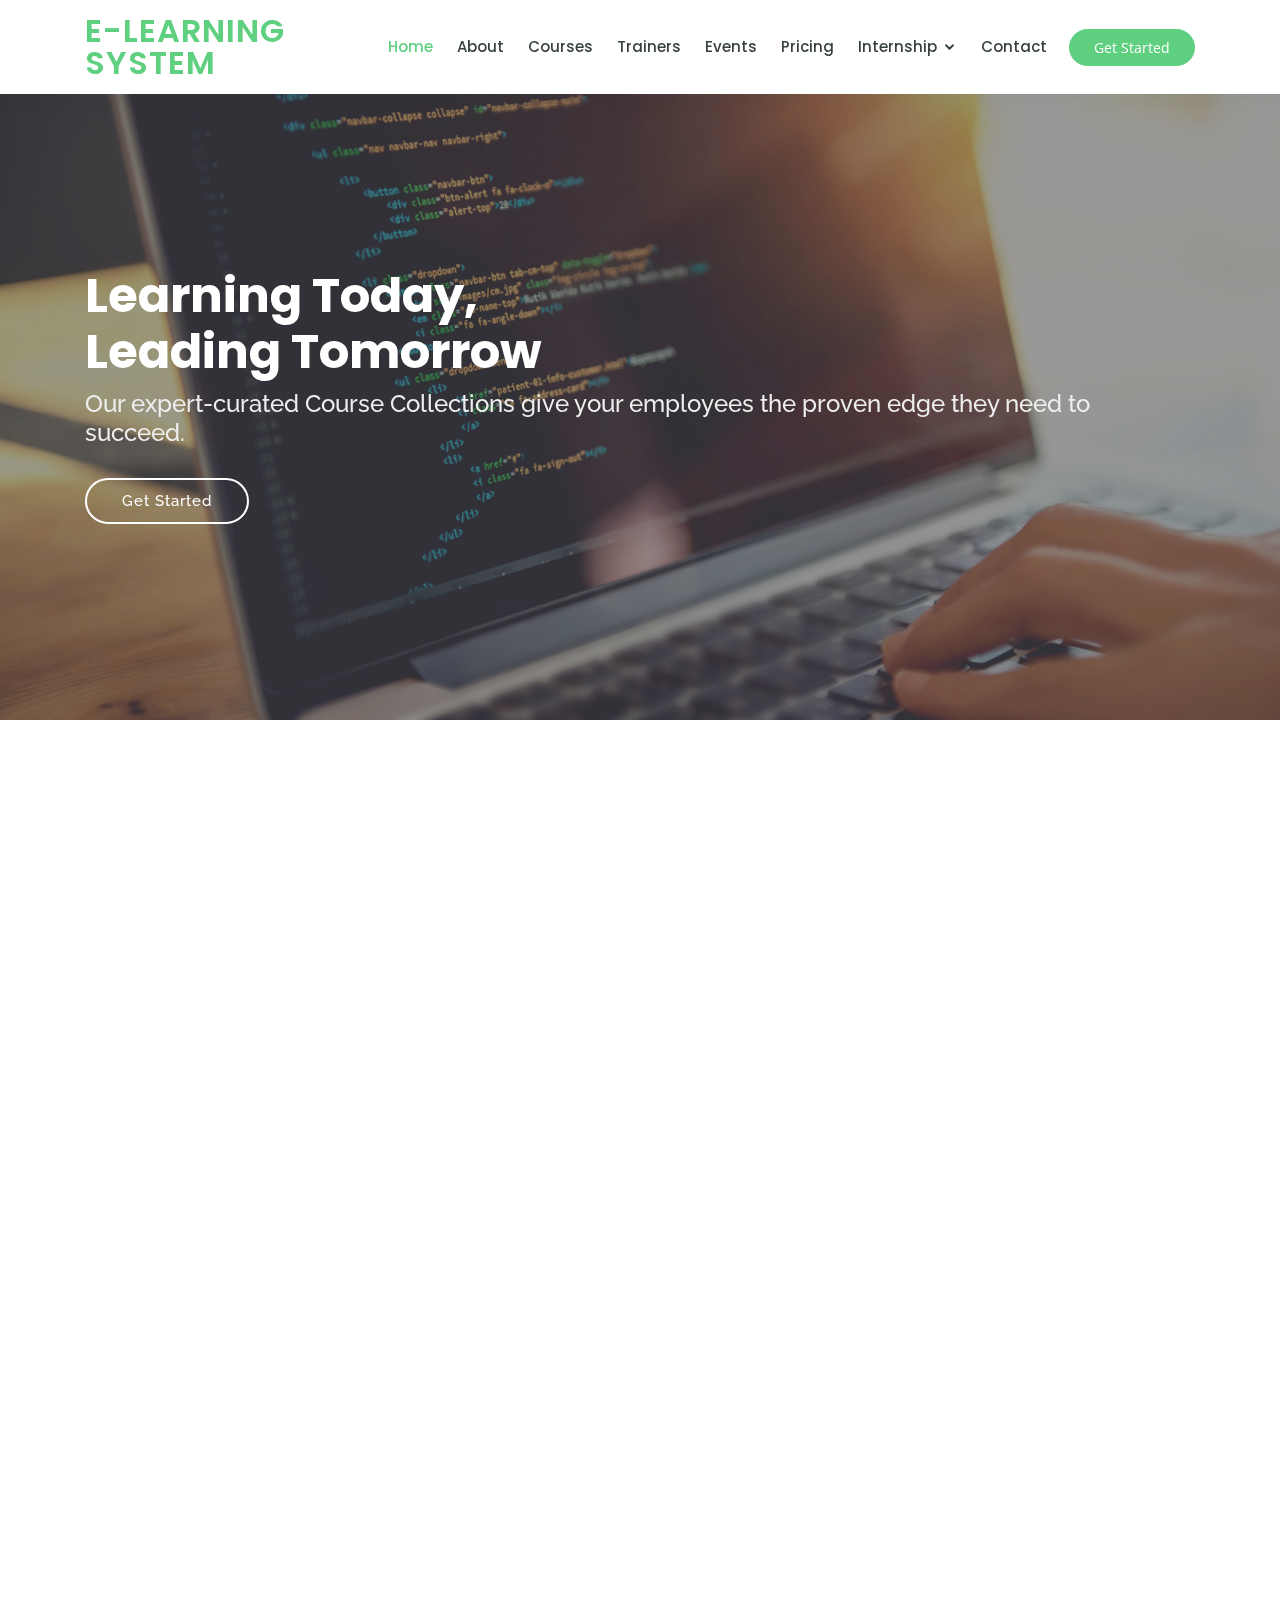
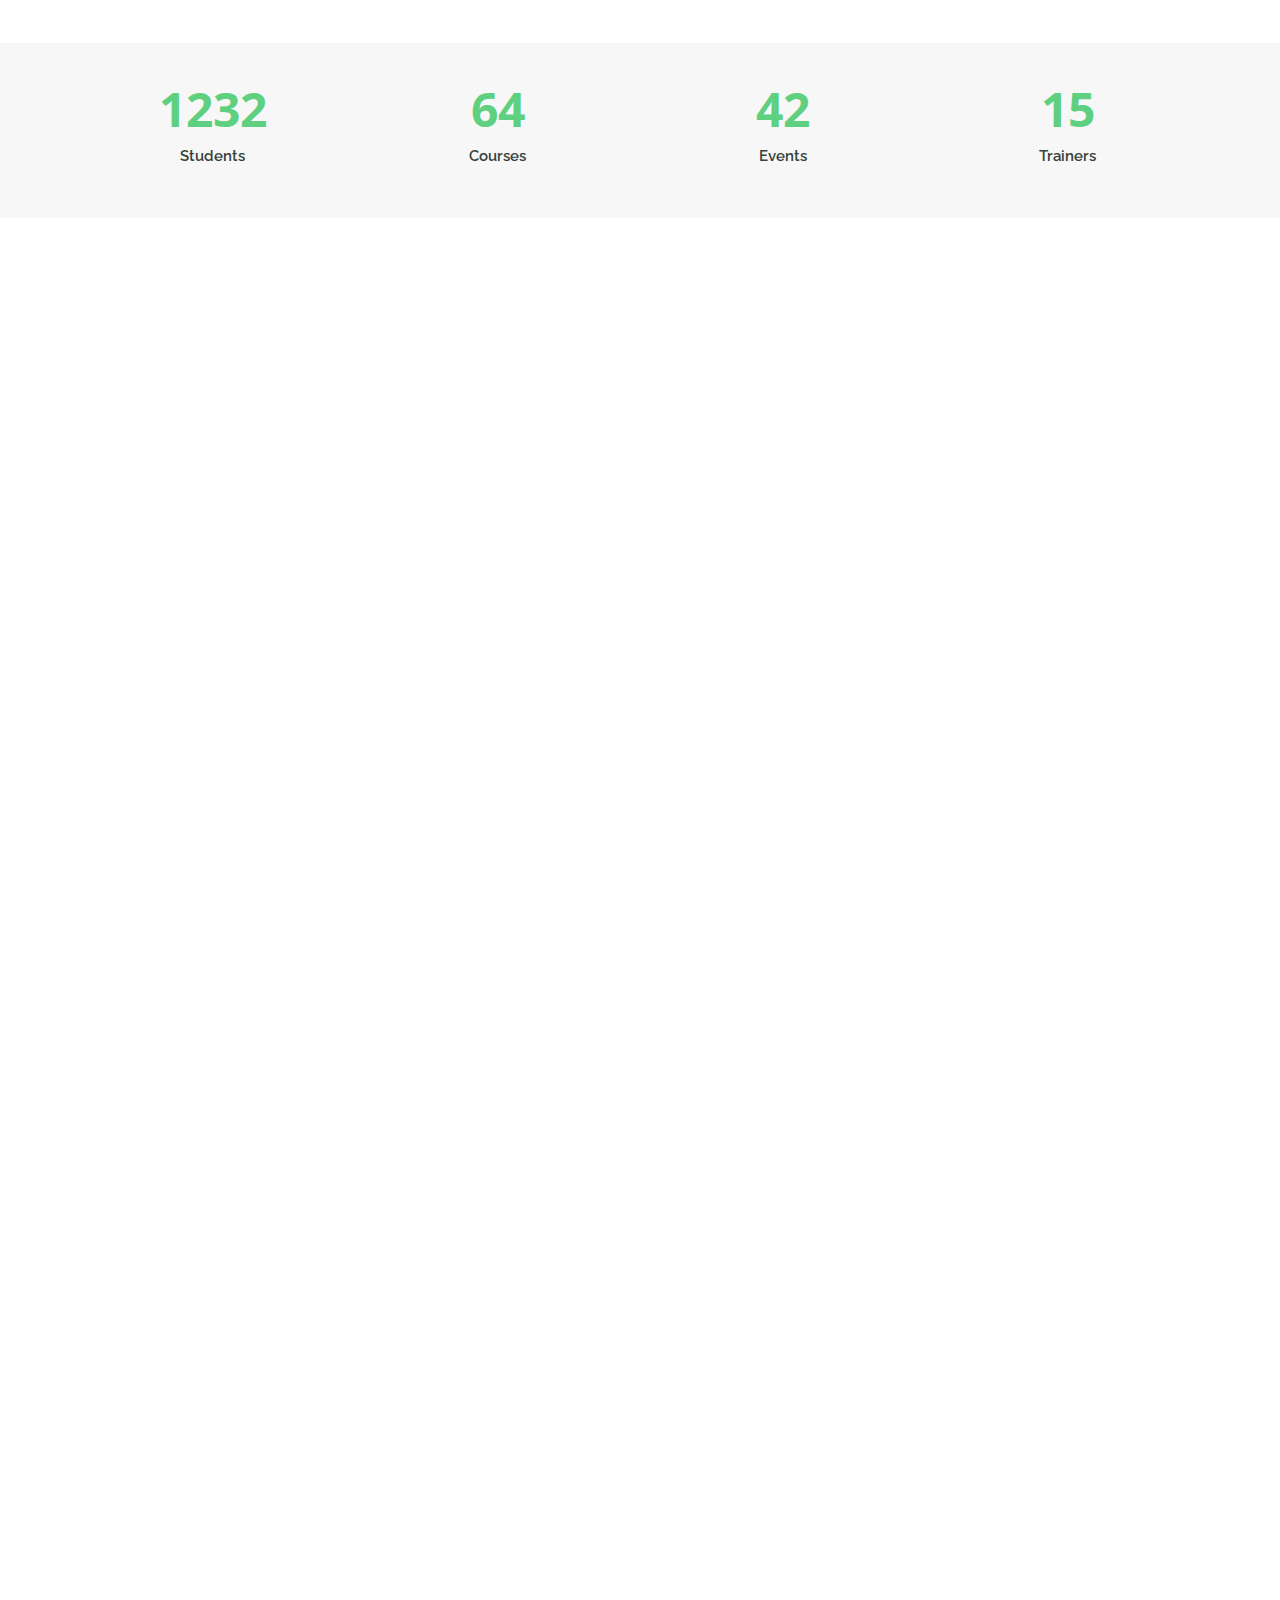
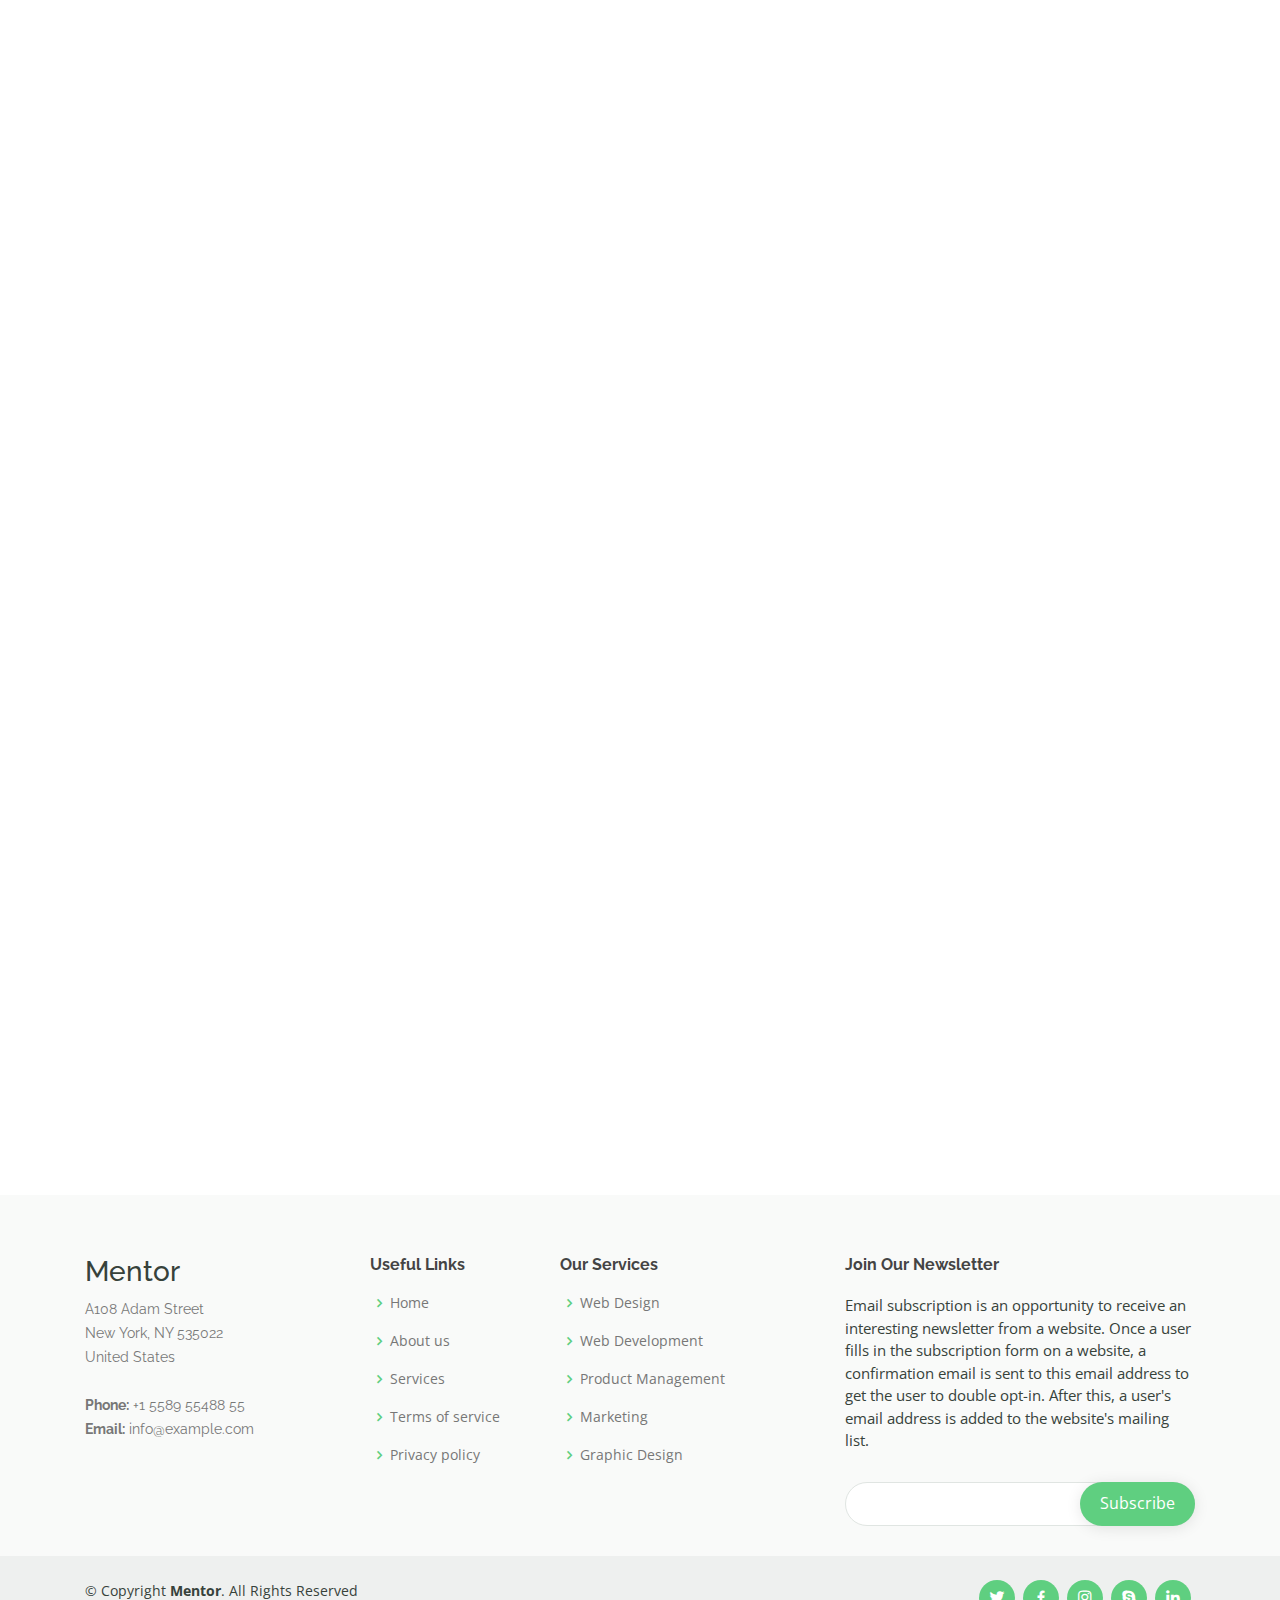
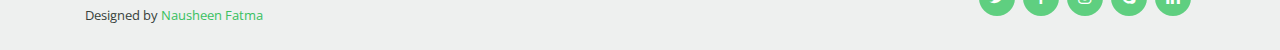
==== index.html @ 9d816d95 "publish" ====
<!DOCTYPE html>
<html lang="en">

<head>
  <meta charset="utf-8">
  <meta content="width=device-width, initial-scale=1.0" name="viewport">

  <title>eLearning System</title>
  <meta content="" name="description">
  <meta content="" name="keywords">

  <!-- Favicons -->
  <link href="assets/img/favicon.png" rel="icon">
  <link href="assets/img/apple-touch-icon.png" rel="apple-touch-icon">

  <!-- Google Fonts -->
  <link href="https://fonts.googleapis.com/css?family=Open+Sans:300,300i,400,400i,600,600i,700,700i|Raleway:300,300i,400,400i,500,500i,600,600i,700,700i|Poppins:300,300i,400,400i,500,500i,600,600i,700,700i" rel="stylesheet">

  <!-- Vendor CSS Files -->
  <link href="assets/vendor/bootstrap/css/bootstrap.min.css" rel="stylesheet">
  <link href="assets/vendor/icofont/icofont.min.css" rel="stylesheet">
  <link href="assets/vendor/boxicons/css/boxicons.min.css" rel="stylesheet">
  <link href="assets/vendor/remixicon/remixicon.css" rel="stylesheet">
  <link href="assets/vendor/owl.carousel/assets/owl.carousel.min.css" rel="stylesheet">
  <link href="assets/vendor/animate.css/animate.min.css" rel="stylesheet">
  <link href="assets/vendor/aos/aos.css" rel="stylesheet">

  <!-- Template Main CSS File -->
  <link href="assets/css/style.css" rel="stylesheet">

  <!-- =======================================================
  * Template Name: Mentor - v2.2.0
  * Template URL: https://bootstrapmade.com/mentor-free-education-bootstrap-theme/
  * Author: BootstrapMade.com
  * License: https://bootstrapmade.com/license/
  ======================================================== -->
</head>

<body>

  <!-- ======= Header ======= -->
  <header id="header" class="fixed-top">
    <div class="container d-flex align-items-center">

      <h1 class="logo mr-auto"><a href="index.html">E-Learning System</a></h1>
      <!-- Uncomment below if you prefer to use an image logo -->
      <!-- <a href="index.html" class="logo mr-auto"><img src="assets/img/logo.png" alt="" class="img-fluid"></a>-->

      <nav class="nav-menu d-none d-lg-block">
        <ul>
          <li class="active"><a href="index.html">Home</a></li>
          <li><a href="about.html">About</a></li>
          <li><a href="courses.html">Courses</a></li>
          <li><a href="trainers.html">Trainers</a></li>
          <li><a href="events.html">Events</a></li>
          <li><a href="pricing.html">Pricing</a></li>
          <li class="drop-down"><a href="">Internship</a>
            <ul>
              <li><a href="#">Digital Marketing</a></li>
              <li class="drop-down"><a href="#">eLearning Training</a>
                <ul>
                  <li><a href="#">Employee Training</a></li>
                  <li><a href="#">Customer Training</a></li>
                  <li><a href="#">Partner Training</a></li>
                  <li><a href="#">Compliance Training</a></li>
                </ul>
              </li>
              <li><a href="#">Graphic Designing</a></li>
              <li><a href="#">Content Writing</a></li>
              <li><a href="#">Website Development</a></li>
            </ul>
          </li>
          <li><a href="contact.html">Contact</a></li>

        </ul>
      </nav><!-- .nav-menu -->

      <a href="courses.html" class="get-started-btn">Get Started</a>

    </div>
  </header><!-- End Header -->

  <!-- ======= Hero Section ======= -->
  <section id="hero" class="d-flex justify-content-center align-items-center">
    <div class="container position-relative" data-aos="zoom-in" data-aos-delay="100">
      <h1>Learning Today,<br>Leading Tomorrow</h1>
      <h2>Our expert-curated Course Collections give your employees the proven edge they need to succeed.</h2>
      <a href="courses.html" class="btn-get-started">Get Started</a>
    </div>
  </section><!-- End Hero -->

  <main id="main">

    <!-- ======= About Section ======= -->
    <section id="about" class="about">
      <div class="container" data-aos="fade-up">

        <div class="section-title">
          <h2>About</h2>
          <p>About Us</p>
        </div>

        <div class="row">
          <div class="col-lg-6 order-1 order-lg-2" data-aos="fade-left" data-aos-delay="100">
            <img src="assets/img/about1.jpg" class="img-fluid" alt="">
          </div>
          <div class="col-lg-6 pt-4 pt-lg-0 order-2 order-lg-1 content">
            <h3>These popular free courses all have top ratings and can be completed in 8 hours or less, and are among most completed courses in 2020. Take the course for free and decide whether or not you'll choose to pay for a certificate.</h3>
            <p class="font-italic">
              "Our endeavor is to bring world class learning opportunities where thousands of our employees have a curated learning pathway crafted for them wherein they choose to learn at their own pace and comfort."
            </p>
            <ul>
              <li><i class="icofont-check-circled"></i> Ready to drive change for your learners?</li>
              <li><i class="icofont-check-circled"></i> Over 80% of learners on Coursera report career benefits.</li>
              <li><i class="icofont-check-circled"></i> E-Learning System is the global online learning platform that offers anyone, anywhere access to online courses and degrees from world-class universities and companies.</li>
            </ul>
            <p>
              E-Learning, or electronic learning, is the delivery of learning and training through digital resources. Although eLearning is based on formalized learning, it is provided through electronic devices such as computers, tablets and even cellular phones that are connected to the internet. This makes it easy for users to learn anytime, anywhere, with few, if any, restrictions.

Basically, E-Learning is training, learning, or education delivered online through a computer or any other digital device.
            </p>
            <a href="about.html" class="learn-more-btn">Learn More</a>
          </div>
        </div>

      </div>
    </section><!-- End About Section -->

    <!-- ======= Counts Section ======= -->
    <section id="counts" class="counts section-bg">
      <div class="container">

        <div class="row counters">

          <div class="col-lg-3 col-6 text-center">
            <span data-toggle="counter-up">1232</span>
            <p>Students</p>
          </div>

          <div class="col-lg-3 col-6 text-center">
            <span data-toggle="counter-up">64</span>
            <p>Courses</p>
          </div>

          <div class="col-lg-3 col-6 text-center">
            <span data-toggle="counter-up">42</span>
            <p>Events</p>
          </div>

          <div class="col-lg-3 col-6 text-center">
            <span data-toggle="counter-up">15</span>
            <p>Trainers</p>
          </div>

        </div>

      </div>
    </section><!-- End Counts Section -->

    <!-- ======= Why Us Section ======= -->
    <section id="why-us" class="why-us">
      <div class="container" data-aos="fade-up">

        <div class="row">
          <div class="col-lg-4 d-flex align-items-stretch">
            <div class="content">
              <h3>Why Choose Mentor?</h3>
              <p>
                Today, the concept of mentorship has become central to effective learning. In the case of online learning, where learners and instructors aren’t in close proximity, mentorship is especially crucial for learner success. According to a study that looked at 2,880 survey responses, online students who had mentors were about twice as likely to pass the course than those who didn’t. Effective learning in turn fosters the growth of great leaders, thinkers, and communicators who can be great assets to your company.
              </p>
              <div class="text-center">
                <a href="about.html" class="more-btn">Learn More <i class="bx bx-chevron-right"></i></a>
              </div>
            </div>
          </div>
          <div class="col-lg-8 d-flex align-items-stretch" data-aos="zoom-in" data-aos-delay="100">
            <div class="icon-boxes d-flex flex-column justify-content-center">
              <div class="row">
                <div class="col-xl-4 d-flex align-items-stretch">
                  <div class="icon-box mt-4 mt-xl-0">
                    <i class="bx bx-receipt"></i>
                    <h4>Cost Effective</h4>
                    <p>This is one of the most significant benefits eLearning presents, and probably the most welcome! Traditional training can be expensive and often frustrating to maintain. eLearning removes the need for costly printed training materials and even on-site instructors. </p>
                  </div>
                </div>
                <div class="col-xl-4 d-flex align-items-stretch">
                  <div class="icon-box mt-4 mt-xl-0">
                    <i class="bx bx-cube-alt"></i>
                    <h4>Saves Time</h4>
                    <p>Time is precious, especially in a work environment, so why not save as much of it as you can? For employers, eLearning keeps any updates you need to impart simple.  Whether you need to implement changes to your training content or company policies, eLearning allows you to easily add them to your LMS. </p>
                  </div>
                </div>
                <div class="col-xl-4 d-flex align-items-stretch">
                  <div class="icon-box mt-4 mt-xl-0">
                    <i class="bx bx-images"></i>
                    <h4>Improves Performance and Productivity</h4>
                    <p>eLearning allows learners to quickly and more easily complete their training, resulting in improved performance and greater productivity. Learners appreciate that they can participate in training at their convenience.</p>
                  </div>
                </div>
              </div>
            </div><!-- End .content-->
          </div>
        </div>

      </div>
    </section><!-- End Why Us Section -->

    <!-- ======= Features Section ======= 
    <section id="features" class="features">
      <div class="container" data-aos="fade-up">

        <div class="row" data-aos="zoom-in" data-aos-delay="100">
          <div class="col-lg-3 col-md-4">
            <div class="icon-box">
              <i class="ri-store-line" style="color: #ffbb2c;"></i>
              <h3><a href="">Lorem Ipsum</a></h3>
            </div>
          </div>
          <div class="col-lg-3 col-md-4 mt-4 mt-md-0">
            <div class="icon-box">
              <i class="ri-bar-chart-box-line" style="color: #5578ff;"></i>
              <h3><a href="">Dolor Sitema</a></h3>
            </div>
          </div>
          <div class="col-lg-3 col-md-4 mt-4 mt-md-0">
            <div class="icon-box">
              <i class="ri-calendar-todo-line" style="color: #e80368;"></i>
              <h3><a href="">Sed perspiciatis</a></h3>
            </div>
          </div>
          <div class="col-lg-3 col-md-4 mt-4 mt-lg-0">
            <div class="icon-box">
              <i class="ri-paint-brush-line" style="color: #e361ff;"></i>
              <h3><a href="">Magni Dolores</a></h3>
            </div>
          </div>
          <div class="col-lg-3 col-md-4 mt-4">
            <div class="icon-box">
              <i class="ri-database-2-line" style="color: #47aeff;"></i>
              <h3><a href="">Nemo Enim</a></h3>
            </div>
          </div>
          <div class="col-lg-3 col-md-4 mt-4">
            <div class="icon-box">
              <i class="ri-gradienter-line" style="color: #ffa76e;"></i>
              <h3><a href="">Eiusmod Tempor</a></h3>
            </div>
          </div>
          <div class="col-lg-3 col-md-4 mt-4">
            <div class="icon-box">
              <i class="ri-file-list-3-line" style="color: #11dbcf;"></i>
              <h3><a href="">Midela Teren</a></h3>
            </div>
          </div>
          <div class="col-lg-3 col-md-4 mt-4">
            <div class="icon-box">
              <i class="ri-price-tag-2-line" style="color: #4233ff;"></i>
              <h3><a href="">Pira Neve</a></h3>
            </div>
          </div>
          <div class="col-lg-3 col-md-4 mt-4">
            <div class="icon-box">
              <i class="ri-anchor-line" style="color: #b2904f;"></i>
              <h3><a href="">Dirada Pack</a></h3>
            </div>
          </div>
          <div class="col-lg-3 col-md-4 mt-4">
            <div class="icon-box">
              <i class="ri-disc-line" style="color: #b20969;"></i>
              <h3><a href="">Moton Ideal</a></h3>
            </div>
          </div>
          <div class="col-lg-3 col-md-4 mt-4">
            <div class="icon-box">
              <i class="ri-base-station-line" style="color: #ff5828;"></i>
              <h3><a href="">Verdo Park</a></h3>
            </div>
          </div>
          <div class="col-lg-3 col-md-4 mt-4">
            <div class="icon-box">
              <i class="ri-fingerprint-line" style="color: #29cc61;"></i>
              <h3><a href="">Flavor Nivelanda</a></h3>
            </div>
          </div>
        </div>

      </div>
    </section> End Features Section -->

    <!-- ======= Popular Courses Section ======= -->
    <section id="popular-courses" class="courses">
      <div class="container" data-aos="fade-up">

        <div class="section-title">
          <h2>Courses</h2>
          <p>Popular Courses</p>
        </div>

        <div class="row" data-aos="zoom-in" data-aos-delay="100">

          <div class="col-lg-4 col-md-6 d-flex align-items-stretch">
            <div class="course-item">
              <img src="assets/img/course-1.jpg" class="img-fluid" alt="...">
              <div class="course-content">
                <div class="d-flex justify-content-between align-items-center mb-3">
                  <h4>Web Development</h4>
                  <p class="price">$169</p>
                </div>

                <h3><a href="course-details.html">Website Design</a></h3>
                <p>Web design refers to the design of websites that are displayed on the internet. It usually refers to the user experience aspects of website development rather than software development. Web design used to be focused on designing websites for desktop browsers; however, since the mid-2010s, design for mobile and tablet browsers has become ever-increasingly important.</p>
                <div class="trainer d-flex justify-content-between align-items-center">
                  <div class="trainer-profile d-flex align-items-center">
                    <img src="assets/img/trainers/trainer-1.jpg" class="img-fluid" alt="">
                    <span>Walter White</span>
                  </div>
                  <div class="trainer-rank d-flex align-items-center">
                    <i class="bx bx-user"></i>&nbsp;50
                    &nbsp;&nbsp;
                    <i class="bx bx-heart"></i>&nbsp;65
                  </div>
                </div>
              </div>
            </div>
          </div> <!-- End Course Item-->

          <div class="col-lg-4 col-md-6 d-flex align-items-stretch mt-4 mt-md-0">
            <div class="course-item">
              <img src="assets/img/course-2.jpg" class="img-fluid" alt="...">
              <div class="course-content">
                <div class="d-flex justify-content-between align-items-center mb-3">
                  <h4>Marketing</h4>
                  <p class="price">$250</p>
                </div>

                <h3><a href="course-details.html">Search Engine Optimization</a></h3>
                <p>Search engine optimization is the process of improving the quality and quantity of website traffic to a website or a web page from search engines. SEO targets unpaid traffic rather than direct traffic or paid traffic. SEO stands for “search engine optimization.”
                   In simple terms, it means the process of improving your site to increase its visibility for relevant searches.
                   SEO is the process of optimizing web pages and their content to be easily discoverable by users. </p>
                <div class="trainer d-flex justify-content-between align-items-center">
                  <div class="trainer-profile d-flex align-items-center">
                    <img src="assets/img/trainers/trainer.jpg" class="img-fluid" alt="">
                    <span>Sarah Jhinson</span>
                  </div>
                  <div class="trainer-rank d-flex align-items-center">
                    <i class="bx bx-user"></i>&nbsp;35
                    &nbsp;&nbsp;
                    <i class="bx bx-heart"></i>&nbsp;42
                  </div>
                </div>
              </div>
            </div>
          </div> <!-- End Course Item-->

          <div class="col-lg-4 col-md-6 d-flex align-items-stretch mt-4 mt-lg-0">
            <div class="course-item">
              <img src="assets/img/course-3.jpg" class="img-fluid" alt="...">
              <div class="course-content">
                <div class="d-flex justify-content-between align-items-center mb-3">
                  <h4>Content</h4>
                  <p class="price">$180</p>
                </div>

                <h3><a href="course-details.html">Copywriting</a></h3>
                <p>Copywriting is the act or occupation of writing text for the purpose of advertising or other forms of marketing. The product, called copy or sales copy, is written content that aims to increase brand awareness and ultimately persuade a person or group to take a particular action.
                  Copywriting is the act or occupation of writing text for the purpose of advertising or other forms of marketing.
                </p>
                <div class="trainer d-flex justify-content-between align-items-center">
                  <div class="trainer-profile d-flex align-items-center">
                    <img src="assets/img/trainers/trainer-3.jpg" class="img-fluid" alt="">
                    <span>William Anderson</span>
                  </div>
                  <div class="trainer-rank d-flex align-items-center">
                    <i class="bx bx-user"></i>&nbsp;20
                    &nbsp;&nbsp;
                    <i class="bx bx-heart"></i>&nbsp;85
                  </div>
                </div>
              </div>
            </div>
          </div> <!-- End Course Item-->

        </div>

      </div>
    </section><!-- End Popular Courses Section -->

    <!-- ======= Trainers Section ======= -->
    <section id="trainers" class="trainers">
      <div class="container" data-aos="fade-up">

        <div class="section-title">
          <h2>Trainers</h2>
          <p>Our Professional Trainers</p>
        </div>

        <div class="row" data-aos="zoom-in" data-aos-delay="100">
          <div class="col-lg-4 col-md-6 d-flex align-items-stretch">
            <div class="member">
              <img src="assets/img/trainers/trainer-1.jpg" class="img-fluid" alt="">
              <div class="member-content">
                <h4>Walter White</h4>
                <span>Web Development</span>
                <p>
                  “A user interface is like a joke. If you have to explain it, it’s not that good.”
                </p>
                <div class="social">
                  <a href=""><i class="icofont-twitter"></i></a>
                  <a href=""><i class="icofont-facebook"></i></a>
                  <a href=""><i class="icofont-instagram"></i></a>
                  <a href=""><i class="icofont-linkedin"></i></a>
                </div>
              </div>
            </div>
          </div>

          <div class="col-lg-4 col-md-6 d-flex align-items-stretch">
            <div class="member">
              <img src="assets/img/trainers/trainer.jpg" class="img-fluid" alt="">
              <div class="member-content">
                <h4>Sarah Jhinson</h4>
                <span>Marketing</span>
                <p>
                  “The best marketing doesn’t feel like marketing.”
                </p>
                <div class="social">
                  <a href=""><i class="icofont-twitter"></i></a>
                  <a href=""><i class="icofont-facebook"></i></a>
                  <a href=""><i class="icofont-instagram"></i></a>
                  <a href=""><i class="icofont-linkedin"></i></a>
                </div>
              </div>
            </div>
          </div>

          <div class="col-lg-4 col-md-6 d-flex align-items-stretch">
            <div class="member">
              <img src="assets/img/trainers/trainer-3.jpg" class="img-fluid" alt="">
              <div class="member-content">
                <h4>William Anderson</h4>
                <span>Content</span>
                <p>
                  “Good content isn’t about good storytelling. It’s about telling a true story well.”
                </p>
                <div class="social">
                  <a href=""><i class="icofont-twitter"></i></a>
                  <a href=""><i class="icofont-facebook"></i></a>
                  <a href=""><i class="icofont-instagram"></i></a>
                  <a href=""><i class="icofont-linkedin"></i></a>
                </div>
              </div>
            </div>
          </div>

        </div>

      </div>
    </section><!-- End Trainers Section -->

  </main><!-- End #main -->

  <!-- ======= Footer ======= -->
  <footer id="footer">

    <div class="footer-top">
      <div class="container">
        <div class="row">

          <div class="col-lg-3 col-md-6 footer-contact">
            <h3>Mentor</h3>
            <p>
              A108 Adam Street <br>
              New York, NY 535022<br>
              United States <br><br>
              <strong>Phone:</strong> +1 5589 55488 55<br>
              <strong>Email:</strong> info@example.com<br>
            </p>
          </div>

          <div class="col-lg-2 col-md-6 footer-links">
            <h4>Useful Links</h4>
            <ul>
              <li><i class="bx bx-chevron-right"></i> <a href="#">Home</a></li>
              <li><i class="bx bx-chevron-right"></i> <a href="#">About us</a></li>
              <li><i class="bx bx-chevron-right"></i> <a href="#">Services</a></li>
              <li><i class="bx bx-chevron-right"></i> <a href="#">Terms of service</a></li>
              <li><i class="bx bx-chevron-right"></i> <a href="#">Privacy policy</a></li>
            </ul>
          </div>

          <div class="col-lg-3 col-md-6 footer-links">
            <h4>Our Services</h4>
            <ul>
              <li><i class="bx bx-chevron-right"></i> <a href="#">Web Design</a></li>
              <li><i class="bx bx-chevron-right"></i> <a href="#">Web Development</a></li>
              <li><i class="bx bx-chevron-right"></i> <a href="#">Product Management</a></li>
              <li><i class="bx bx-chevron-right"></i> <a href="#">Marketing</a></li>
              <li><i class="bx bx-chevron-right"></i> <a href="#">Graphic Design</a></li>
            </ul>
          </div>

          <div class="col-lg-4 col-md-6 footer-newsletter">
            <h4>Join Our Newsletter</h4>
            <p>Email subscription is an opportunity to receive an interesting newsletter from a website. Once a user fills in the subscription form on a website, a confirmation email is sent to this email address to get the user to double opt-in. After this, a user's email address is added to the website's mailing list.</p>
            <form action="" method="post">
              <input type="email" name="email"><input type="submit" value="Subscribe">
            </form>
          </div>

        </div>
      </div>
    </div>

    <div class="container d-md-flex py-4">

      <div class="mr-md-auto text-center text-md-left">
        <div class="copyright">
          &copy; Copyright <strong><span>Mentor</span></strong>. All Rights Reserved
        </div>
        <div class="credits">
          <!-- All the links in the footer should remain intact. -->
          <!-- You can delete the links only if you purchased the pro version. -->
          <!-- Licensing information: https://bootstrapmade.com/license/ -->
          <!-- Purchase the pro version with working PHP/AJAX contact form: https://bootstrapmade.com/mentor-free-education-bootstrap-theme/ -->
          Designed by <a href="#">Nausheen Fatma</a>
        </div>
      </div>
      <div class="social-links text-center text-md-right pt-3 pt-md-0">
        <a href="#" class="twitter"><i class="bx bxl-twitter"></i></a>
        <a href="#" class="facebook"><i class="bx bxl-facebook"></i></a>
        <a href="#" class="instagram"><i class="bx bxl-instagram"></i></a>
        <a href="#" class="google-plus"><i class="bx bxl-skype"></i></a>
        <a href="#" class="linkedin"><i class="bx bxl-linkedin"></i></a>
      </div>
    </div>
  </footer><!-- End Footer -->

  <a href="#" class="back-to-top"><i class="bx bx-up-arrow-alt"></i></a>
  <div id="preloader"></div>

  <!-- Vendor JS Files -->
  <script src="assets/vendor/jquery/jquery.min.js"></script>
  <script src="assets/vendor/bootstrap/js/bootstrap.bundle.min.js"></script>
  <script src="assets/vendor/jquery.easing/jquery.easing.min.js"></script>
  <script src="assets/vendor/php-email-form/validate.js"></script>
  <script src="assets/vendor/waypoints/jquery.waypoints.min.js"></script>
  <script src="assets/vendor/counterup/counterup.min.js"></script>
  <script src="assets/vendor/owl.carousel/owl.carousel.min.js"></script>
  <script src="assets/vendor/aos/aos.js"></script>

  <!-- Template Main JS File -->
  <script src="assets/js/main.js"></script>

</body>

</html>
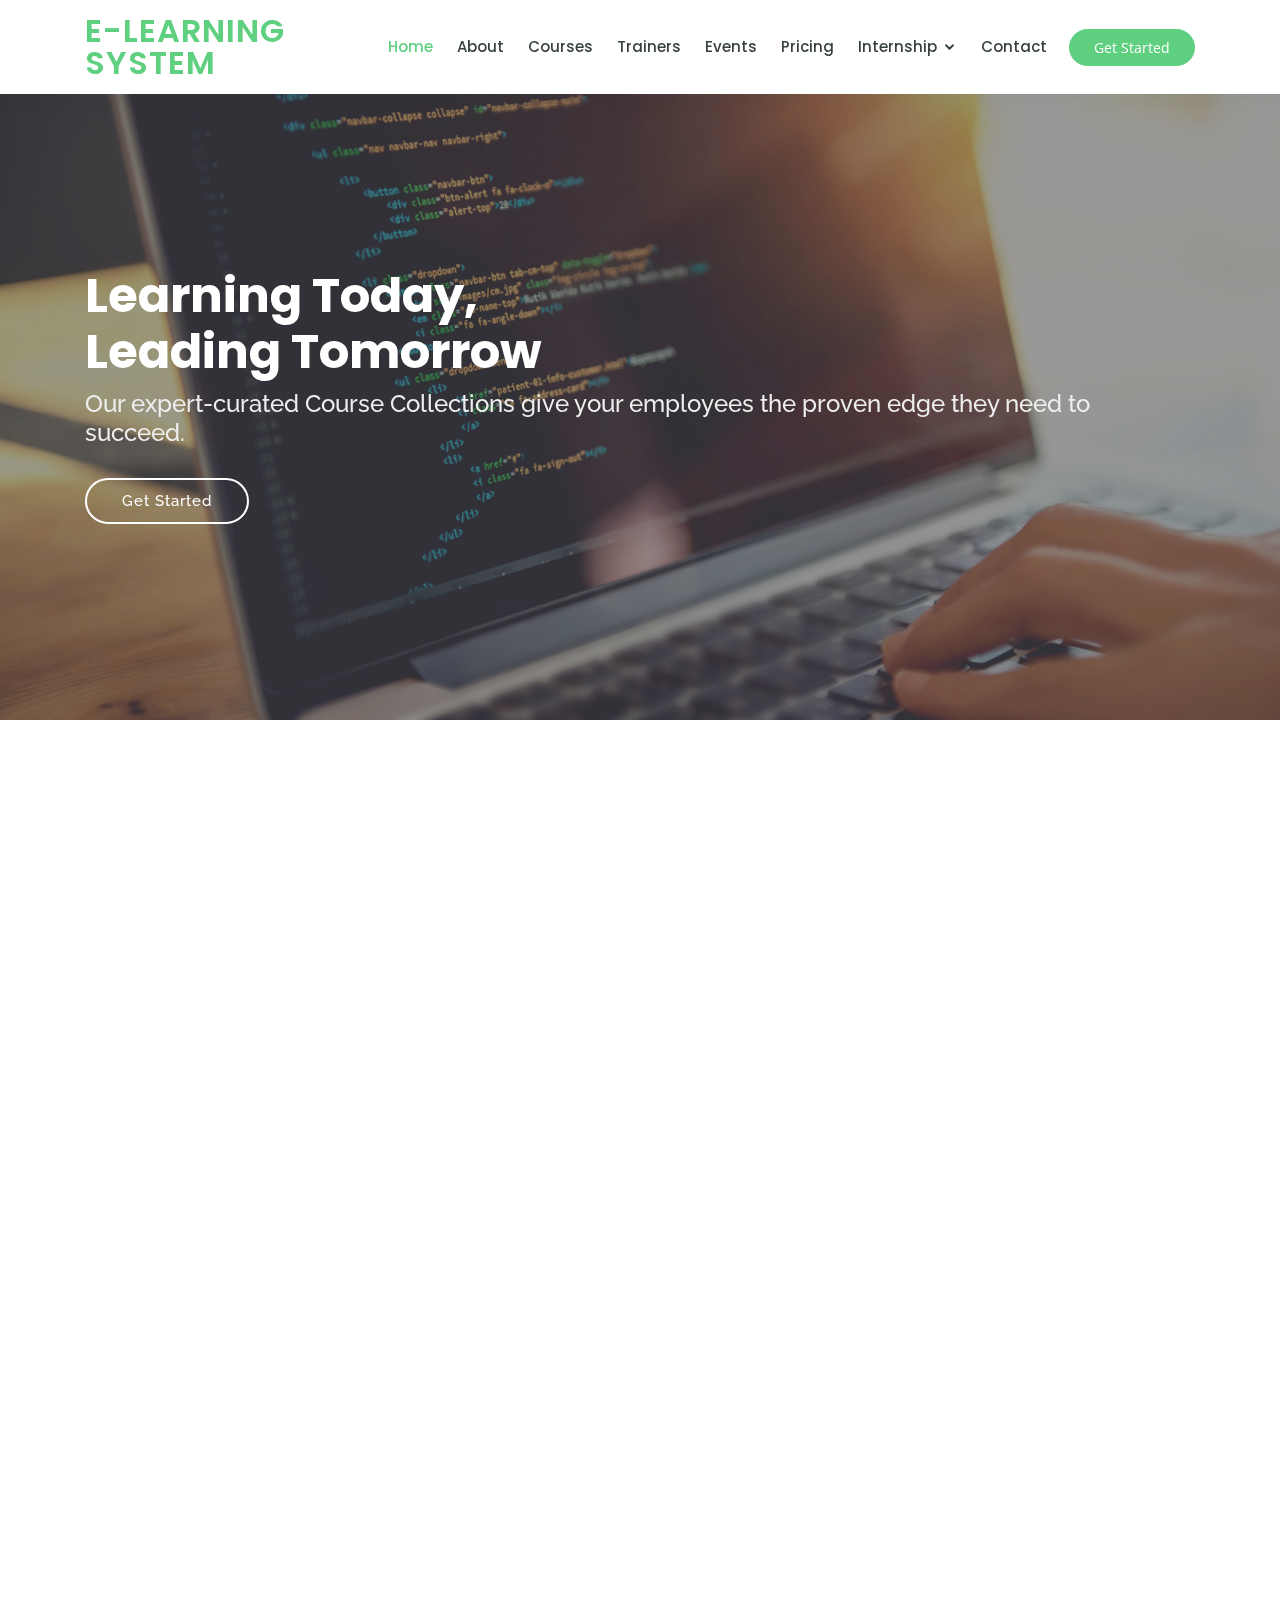
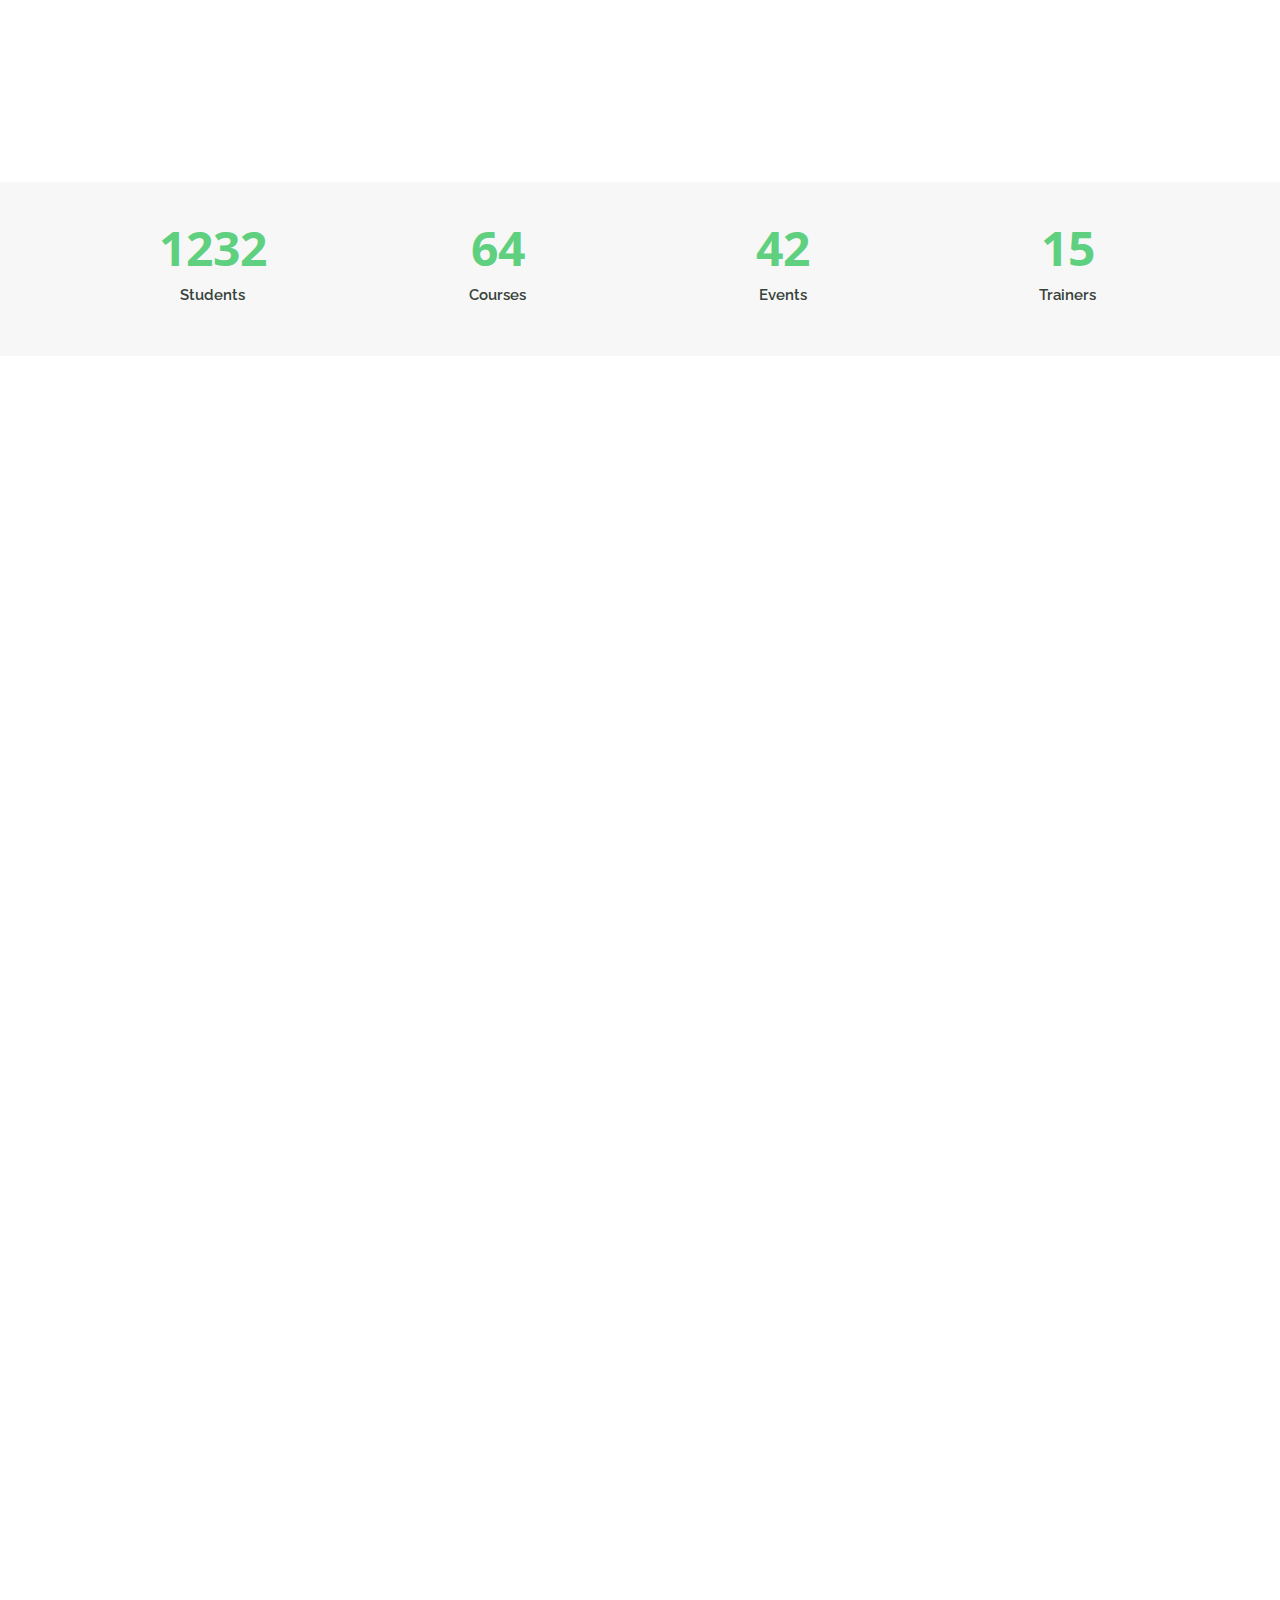
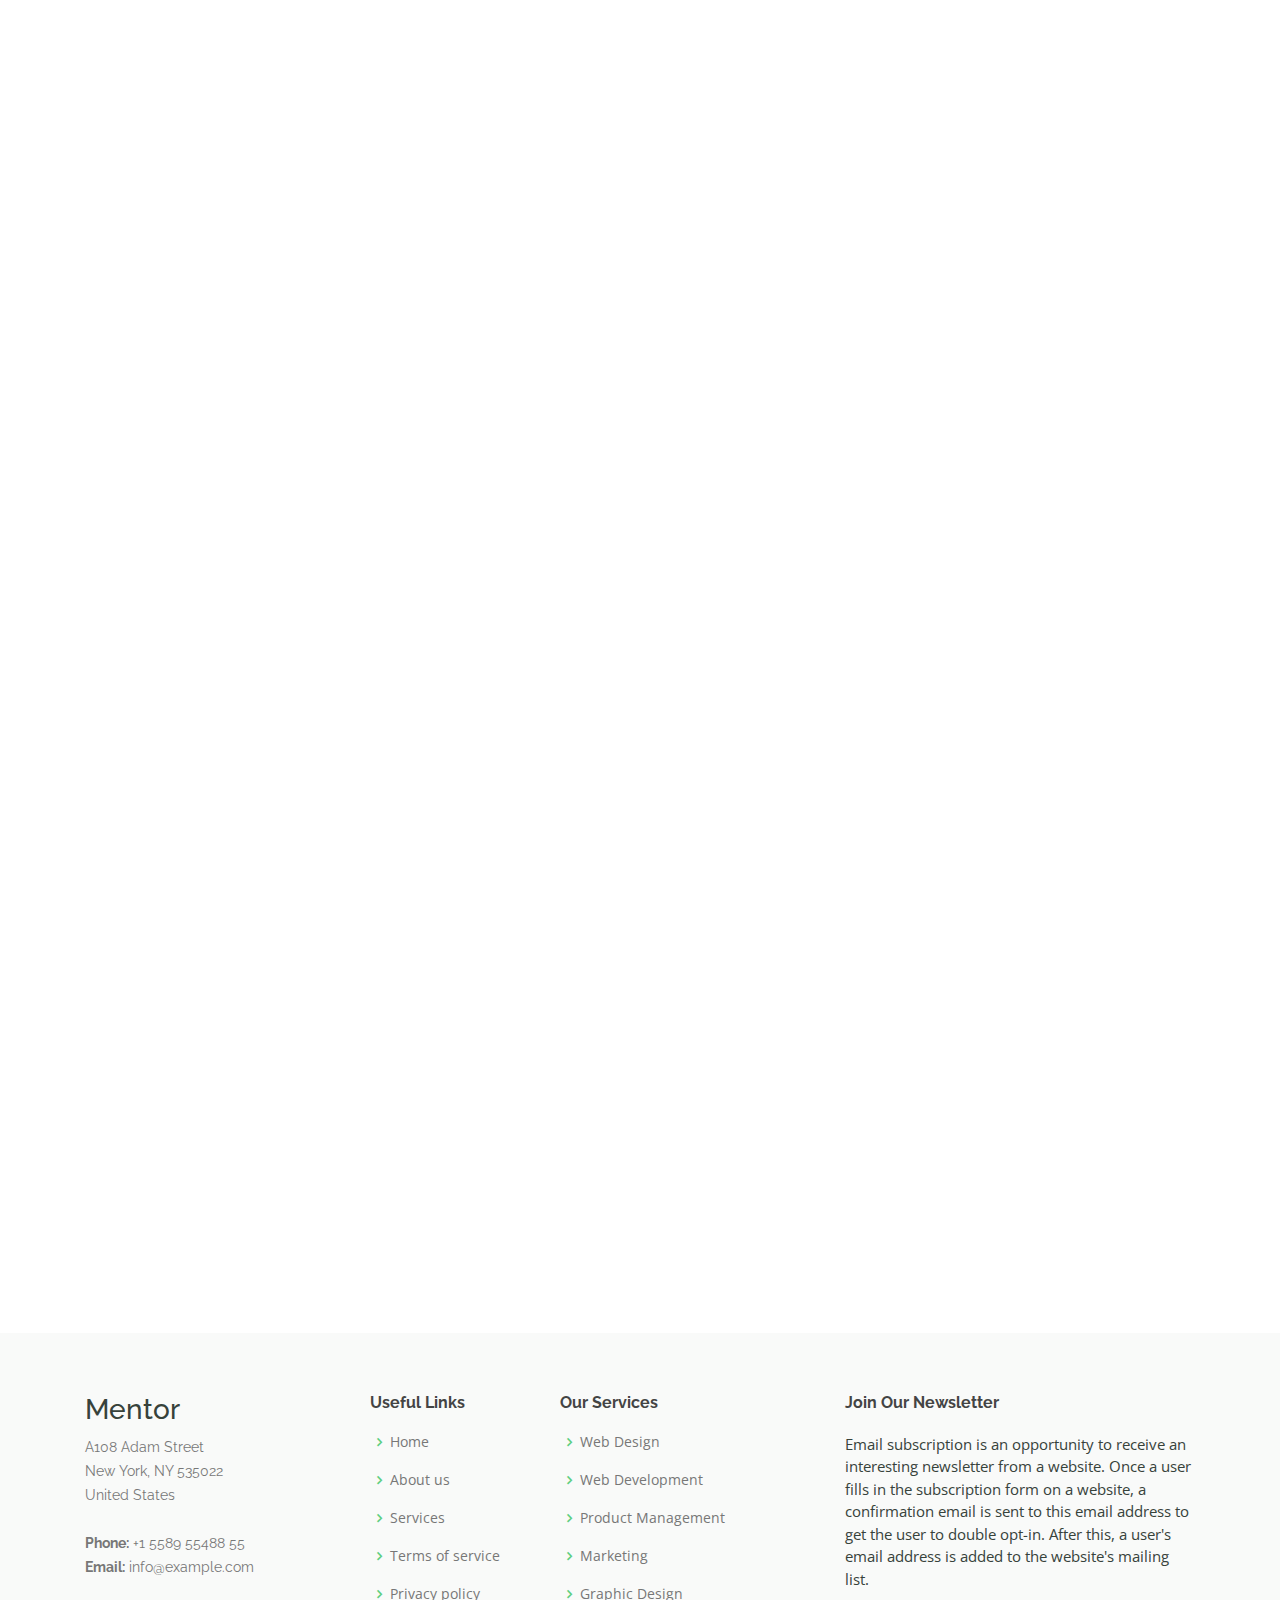
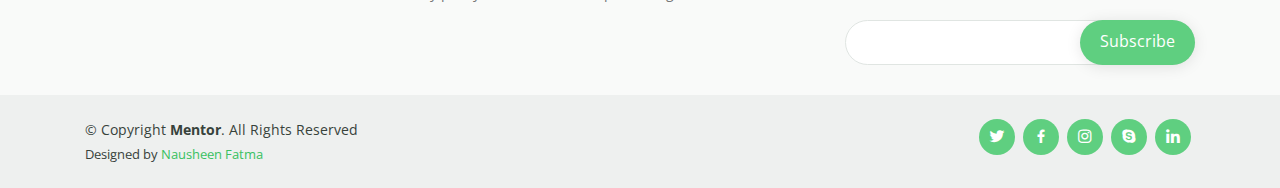
==== commit aae39893: "UPDATE" ====
--- a/index.html
+++ b/index.html
@@ -120,6 +120,16 @@
 Basically, E-Learning is training, learning, or education delivered online through a computer or any other digital device.
             </p>
             <a href="about.html" class="learn-more-btn">Learn More</a>
+            <h3>SEARCH FOR ANY QUERY</h3>
+            <form action="https://www.google.com/search">
+                <input type="text" name="q">
+                <button>Search Google</button>
+            </form>
+            <h3>SEARCH FOR ANY VIDEO EXPLANATION</h3>
+            <form action="https://www.youtube.com/results">
+                <input type="text" name="search_query">
+                <button>Search Youtube</button>
+            </form>
           </div>
         </div>
 
